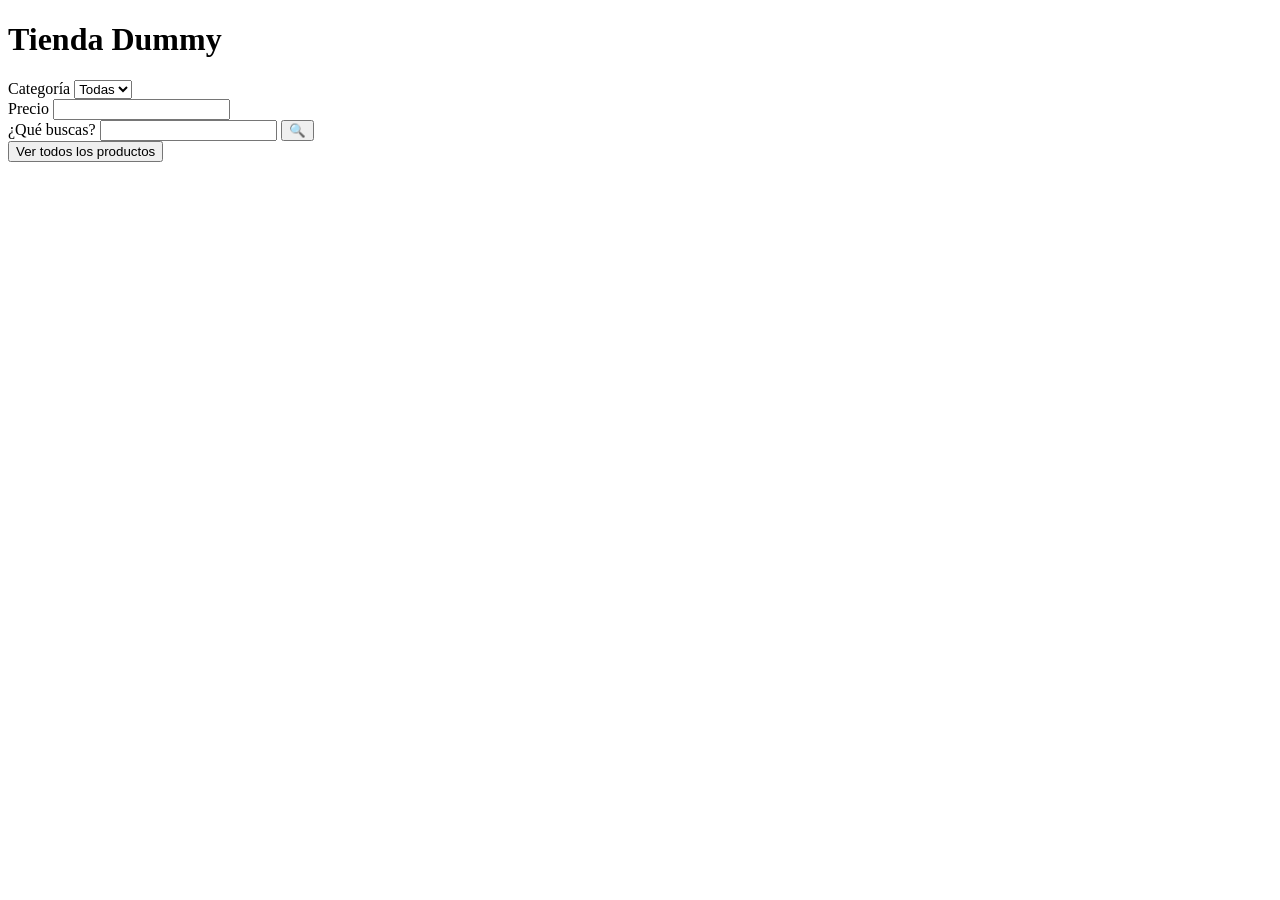
==== ejercicio-dummy-store/index.html @ 6ae05c08 "HECHO JS" ====
<!doctype html>
<html lang="en">
    <head>
        <meta charset="UTF-8" />
        <meta name="viewport" content="width=device-width, initial-scale=1.0" />
        <title>Tienda Dummy</title>
        <link rel="stylesheet" href="css/style.css" />
    </head>
    <body>
        <h1>Tienda Dummy</h1>

        <section id="filtro">
            <div>
                <label for="categoria">Categoría</label>
                <select id="categoria">
                    <option value="">Todas</option>
                </select>
            </div>

            <div>
                <label for="precioMax">Precio</label>
                <input type="number" id="precioMax" min="0" />
            </div>

            <div>
                <label for="nombre">¿Qué buscas?</label>
                <input type="text" id="nombre" />
                <button id="btnBuscar" type="button">🔍</button>
            </div>

            <div>
                <button id="btnTodos" type="button">Ver todos los productos</button>
            </div>
        </section>

        <div id="productos"></div>

        <script src="js/main.js"></script>
    </body>
</html>
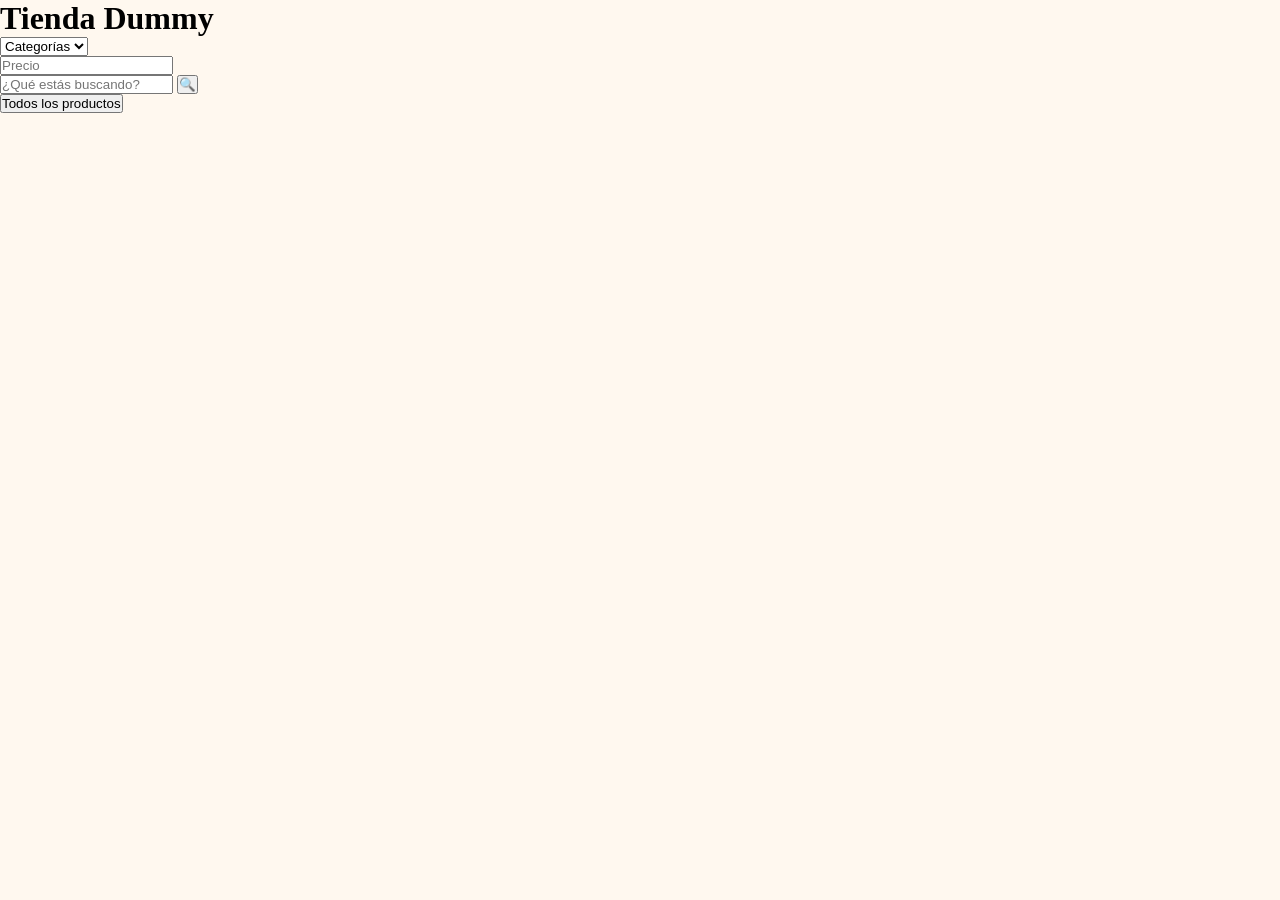
==== commit 52338693: "EMPEZADO CSS" ====
--- a/ejercicio-dummy-store/index.html
+++ b/ejercicio-dummy-store/index.html
@@ -11,25 +11,24 @@
 
         <section id="filtro">
             <div>
-                <label for="categoria">Categoría</label>
+                
                 <select id="categoria">
-                    <option value="">Todas</option>
+                    <option value="">Categorías</option>
                 </select>
             </div>
 
             <div>
-                <label for="precioMax">Precio</label>
-                <input type="number" id="precioMax" min="0" />
+             
+                <input type="number" id="precioMax" min="0"  placeholder="Precio"/>
             </div>
 
             <div>
-                <label for="nombre">¿Qué buscas?</label>
-                <input type="text" id="nombre" />
+                <input type="text" id="nombre" placeholder="¿Qué estás buscando?" />
                 <button id="btnBuscar" type="button">🔍</button>
             </div>
 
             <div>
-                <button id="btnTodos" type="button">Ver todos los productos</button>
+                <button id="btnTodos" type="button">Todos los productos</button>
             </div>
         </section>
 
--- a/ejercicio-dummy-store/css/style.css
+++ b/ejercicio-dummy-store/css/style.css
@@ -0,0 +1,14 @@
+*{
+    margin: 0 ;
+    padding: 0;
+    box-sizing: border-box;
+}
+
+html {
+    scroll-behavior: smooth;
+}
+
+body {
+    min-height: 100vh;
+    background-color: rgb(255, 248, 239);
+}
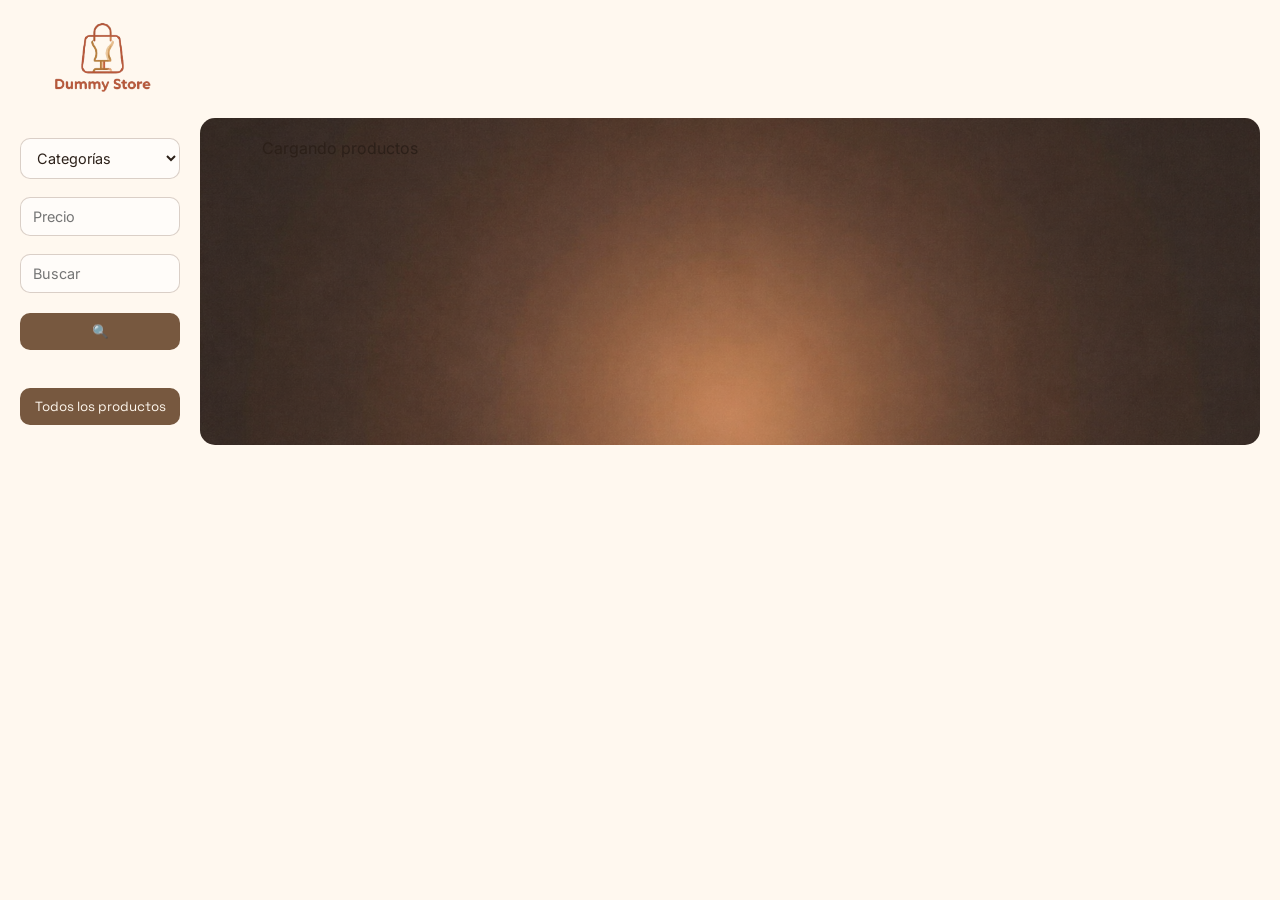
==== commit 96d35bbe: "AÑADIDO CSS TARJETAS Y FILTROS" ====
--- a/ejercicio-dummy-store/index.html
+++ b/ejercicio-dummy-store/index.html
@@ -4,35 +4,54 @@
         <meta charset="UTF-8" />
         <meta name="viewport" content="width=device-width, initial-scale=1.0" />
         <title>Tienda Dummy</title>
+        <link rel="preconnect" href="https://fonts.googleapis.com" />
+        <link rel="preconnect" href="https://fonts.gstatic.com" crossorigin />
+        <link
+            href="https://fonts.googleapis.com/css2?family=Inter:wght@400;500;600;700&family=Space+Grotesk:wght@500;600;700&display=swap"
+            rel="stylesheet"
+        />
         <link rel="stylesheet" href="css/style.css" />
     </head>
     <body>
-        <h1>Tienda Dummy</h1>
+        <header>
+            <a href="#"><img src="img/logodummy.png" alt="logodummy" /></a>
+        </header>
 
-        <section id="filtro">
-            <div>
-                
-                <select id="categoria">
-                    <option value="">Categorías</option>
-                </select>
-            </div>
+        <main>
+            <section id="filtro">
+                <div>
+                    <select id="categoria">
+                        <option value="">Categorías</option>
+                    </select>
+                </div>
 
-            <div>
-             
-                <input type="number" id="precioMax" min="0"  placeholder="Precio"/>
-            </div>
+                <div>
+                    <input
+                        type="number"
+                        id="precioMax"
+                        min="0"
+                        placeholder="Precio"
+                    />
+                </div>
 
-            <div>
-                <input type="text" id="nombre" placeholder="¿Qué estás buscando?" />
-                <button id="btnBuscar" type="button">🔍</button>
-            </div>
+                <div>
+                    <input
+                        type="text"
+                        id="nombre"
+                        placeholder="Buscar"
+                    />
+                    <button id="btnBuscar" type="button">🔍</button>
+                </div>
 
-            <div>
-                <button id="btnTodos" type="button">Todos los productos</button>
-            </div>
-        </section>
+                <div>
+                    <button id="btnTodos" type="button">
+                        Todos los productos
+                    </button>
+                </div>
+            </section>
 
-        <div id="productos"></div>
+            <div id="productos"></div>
+        </main>
 
         <script src="js/main.js"></script>
     </body>
--- a/ejercicio-dummy-store/css/style.css
+++ b/ejercicio-dummy-store/css/style.css
@@ -11,4 +11,153 @@
 body {
     min-height: 100vh;
     background-color: rgb(255, 248, 239);
-}+    font-family: "Inter", sans-serif;
+    font-weight: 400;
+    color: rgb(44, 32, 25);
+}
+
+header a {
+    display: inline-flex;
+}
+
+header img {
+    width: clamp(120px, 16vw, 220px);
+    height: auto;
+    display: block;
+}
+
+#productos {
+    display: grid;
+    grid-template-columns: repeat(4, 1fr);
+    gap: 20px;
+    padding: 20px;
+    text-align: center;
+    flex: 1;
+    background-image: url(../img/fondotop.png);
+    align-content: start;
+    align-items: start;
+    justify-items: center;
+    background-repeat: no-repeat;
+    background-position: top center;
+    background-size: cover;
+    margin-right: 20px;
+    border-radius: 15px;
+    
+}
+
+.pintado h3 {
+    font-family: "Space Grotesk", sans-serif;
+    font-weight: 700;
+    letter-spacing: 0.2px;
+    font-size: 1rem;
+    display: -webkit-box;
+    -webkit-line-clamp: 2;
+    -webkit-box-orient: vertical;
+    overflow: hidden;
+    min-height: 2.6em;
+}
+
+.pintado p {
+    font-family: "Inter", sans-serif;
+    font-weight: 400;
+    font-size: 0.9rem;
+}
+
+#filtro,
+#filtro select,
+#filtro input {
+    font-family: "Inter", sans-serif;
+}
+
+#btnBuscar,
+#btnTodos {
+    font-family: "Space Grotesk", sans-serif;
+    font-weight: 400;
+}
+
+.pintado {
+    display: flex;
+    flex-direction: column;
+    gap: 10px;
+    padding: 14px;
+    text-decoration: none;
+    color: inherit;
+    width: 220px;
+    margin: 0 auto;
+    background: rgba(255, 255, 255, 0.72);
+    border: 1px solid rgba(110, 74, 52, 0.14);
+    border-radius: 18px;
+  
+}
+
+.pintado img {
+    width: 100%;
+    aspect-ratio: 1 / 1;
+    height: auto;
+    display: block;
+    object-fit: cover;
+    border-radius: 14px;
+}
+
+
+.pintado h3,
+.pintado p {
+    padding: 0 2px;
+}
+
+.pintado p:last-child {
+    color: rgb(119, 88, 63);
+    font-weight: 600;
+}
+
+main {
+    display: flex;
+}
+
+#filtro {
+    width: 200px;
+}
+
+#filtro {
+    width: 200px;
+    display: flex;
+    flex-direction: column;
+    gap: 18px;
+    padding: 20px;
+}
+
+#filtro select,
+#filtro input {
+    width: 100%;
+    padding: 10px 12px;
+    border: 1px solid rgba(110, 74, 52, 0.25);
+    border-radius: 10px;
+    background: rgba(255, 255, 255, 0.6);
+    color: rgb(44, 32, 25);
+    font-size: 0.9rem;
+}
+
+#filtro select:focus,
+#filtro input:focus {
+    outline: none;
+    border-color: rgb(119, 88, 63);
+}
+
+#btnBuscar,
+#btnTodos {
+    margin-top: 20px;
+    width: 100%;
+    padding: 10px 12px;
+    border: none;
+    border-radius: 10px;
+    background: rgb(119, 88, 63);
+    color: rgb(255, 248, 239);
+    cursor: pointer;
+    transition: background 0.2s ease;
+}
+
+#btnBuscar:hover,
+#btnTodos:hover {
+    background: rgb(90, 65, 45);
+}
+
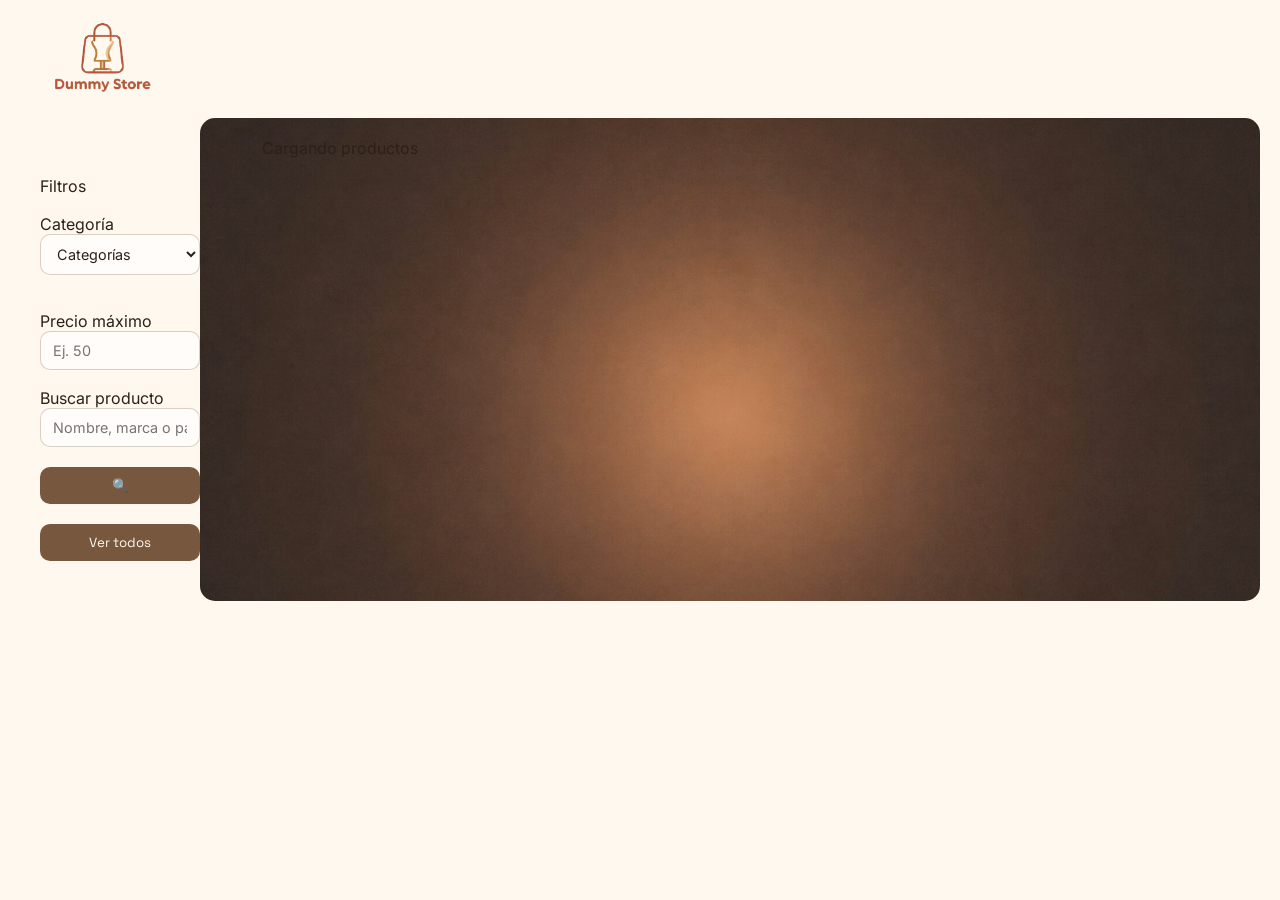
==== commit 7bf35112: "cambiado nombre tarjeta" ====
--- a/ejercicio-dummy-store/index.html
+++ b/ejercicio-dummy-store/index.html
@@ -20,35 +20,49 @@
         <main>
             <section id="filtro">
                 <div>
-                    <select id="categoria">
-                        <option value="">Categorías</option>
-                    </select>
                 </div>
+                <aside id="filtro" aria-label="Filtros de productos">
+                    <p class="filtro-titulo">Filtros</p>
+
+                    <label class="filtro-campo" for="categoria">
+                        <span>Categoría</span>
+                        <select id="categoria">
+                            <option value="">Categorías</option>
+                        </select>
+                    </label>
 
                 <div>
-                    <input
-                        type="number"
-                        id="precioMax"
-                        min="0"
-                        placeholder="Precio"
-                    />
                 </div>
+                    <label class="filtro-campo" for="precioMax">
+                        <span>Precio máximo</span>
+                        <input
+                            type="number"
+                            id="precioMax"
+                            min="0"
+                            placeholder="Ej. 50"
+                        />
+                    </label>
 
                 <div>
-                    <input
-                        type="text"
-                        id="nombre"
-                        placeholder="Buscar"
-                    />
-                    <button id="btnBuscar" type="button">🔍</button>
-                </div>
+                    <label class="filtro-campo" for="nombre">
+                        <span>Buscar producto</span>
+                        <input
+                            type="text"
+                            id="nombre"
+                            placeholder="Nombre, marca o palabra clave"
+                        />
+                    </label>
+
+                    <div class="filtro-acciones">
+                        <button id="btnBuscar" type="button">🔍</button>
 
                 <div>
                     <button id="btnTodos" type="button">
-                        Todos los productos
+                            Ver todos
                     </button>
                 </div>
             </section>
+                </aside>
 
             <div id="productos"></div>
         </main>
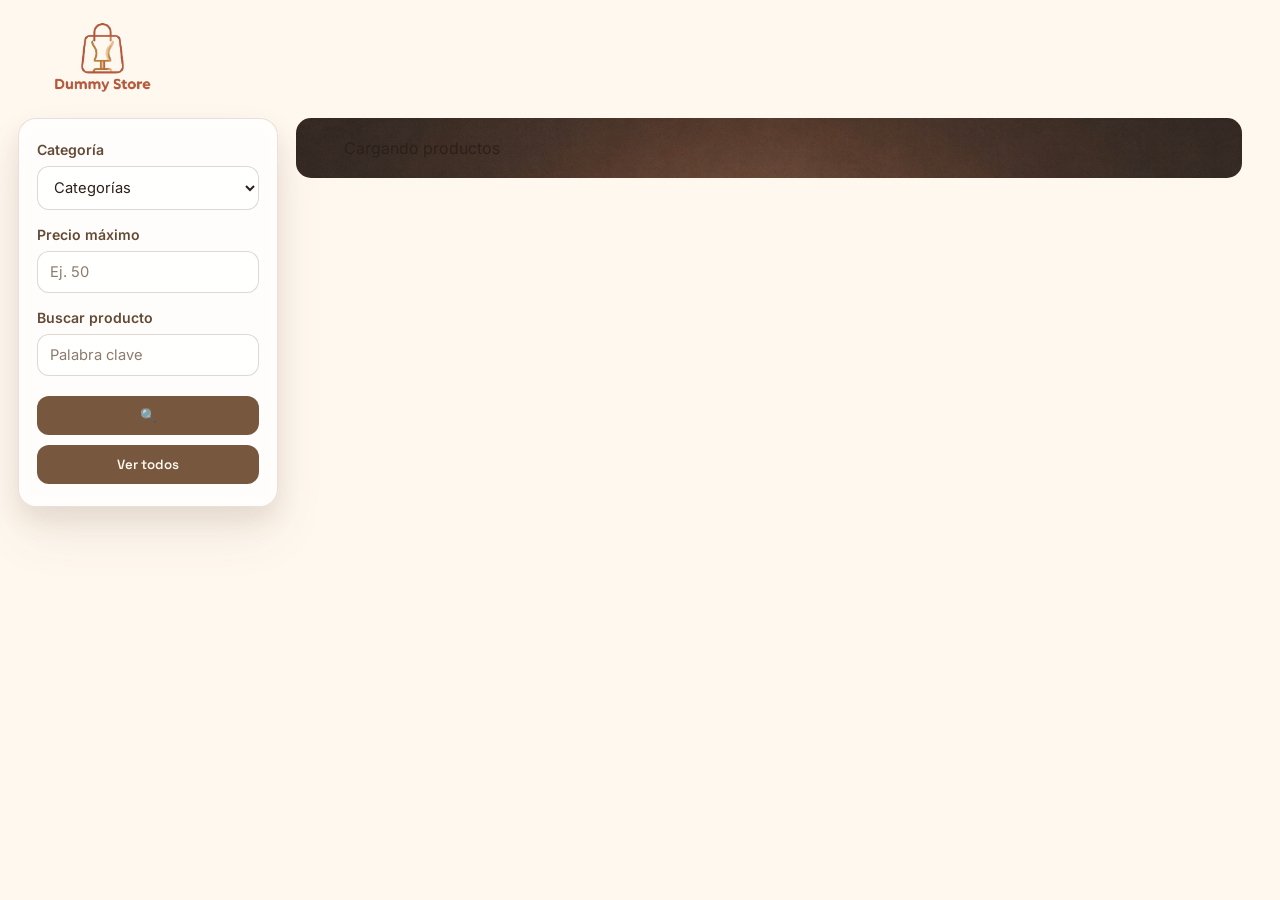
==== commit 29afe61b: "añadida carpeta y css dummy" ====
--- a/ejercicio-dummy-store/index.html
+++ b/ejercicio-dummy-store/index.html
@@ -18,51 +18,40 @@
         </header>
 
         <main>
-            <section id="filtro">
-                <div>
+            <aside id="filtro" aria-label="Filtros de productos">
+                
+
+                <label class="filtro-campo" for="categoria">
+                    <span>Categoría</span>
+                    <select id="categoria">
+                        <option value="">Categorías</option>
+                    </select>
+                </label>
+
+                <label class="filtro-campo" for="precioMax">
+                    <span>Precio máximo</span>
+                    <input
+                        type="number"
+                        id="precioMax"
+                        min="0"
+                        placeholder="Ej. 50"
+                    />
+                </label>
+
+                <label class="filtro-campo" for="nombre">
+                    <span>Buscar producto</span>
+                    <input
+                        type="text"
+                        id="nombre"
+                        placeholder="Palabra clave"
+                    />
+                </label>
+
+                <div class="filtro-acciones">
+                    <button id="btnBuscar" type="button">🔍</button>
+                    <button id="btnTodos" type="button">Ver todos</button>
                 </div>
-                <aside id="filtro" aria-label="Filtros de productos">
-                    <p class="filtro-titulo">Filtros</p>
-
-                    <label class="filtro-campo" for="categoria">
-                        <span>Categoría</span>
-                        <select id="categoria">
-                            <option value="">Categorías</option>
-                        </select>
-                    </label>
-
-                <div>
-                </div>
-                    <label class="filtro-campo" for="precioMax">
-                        <span>Precio máximo</span>
-                        <input
-                            type="number"
-                            id="precioMax"
-                            min="0"
-                            placeholder="Ej. 50"
-                        />
-                    </label>
-
-                <div>
-                    <label class="filtro-campo" for="nombre">
-                        <span>Buscar producto</span>
-                        <input
-                            type="text"
-                            id="nombre"
-                            placeholder="Nombre, marca o palabra clave"
-                        />
-                    </label>
-
-                    <div class="filtro-acciones">
-                        <button id="btnBuscar" type="button">🔍</button>
-
-                <div>
-                    <button id="btnTodos" type="button">
-                            Ver todos
-                    </button>
-                </div>
-            </section>
-                </aside>
+            </aside>
 
             <div id="productos"></div>
         </main>
--- a/ejercicio-dummy-store/css/style.css
+++ b/ejercicio-dummy-store/css/style.css
@@ -1,5 +1,5 @@
-*{
-    margin: 0 ;
+* {
+    margin: 0;
     padding: 0;
     box-sizing: border-box;
 }
@@ -24,6 +24,101 @@
     width: clamp(120px, 16vw, 220px);
     height: auto;
     display: block;
+}
+
+main {
+    display: flex;
+    align-items: flex-start;
+    gap: 0;
+    padding: 0 18px 18px;
+}
+
+#filtro {
+    width: 260px;
+    display: flex;
+    flex-direction: column;
+    gap: 16px;
+    padding: 22px 18px;
+    margin: 0 18px 0 0;
+    border-radius: 18px;
+    border: 1px solid rgba(110, 74, 52, 0.16);
+    background: rgba(255, 255, 255, 0.74);
+    box-shadow:
+        0 12px 26px rgba(103, 72, 55, 0.12),
+        0 28px 52px rgba(103, 72, 55, 0.08);
+    backdrop-filter: blur(6px);
+    align-self: flex-start;
+    position: sticky;
+    top: 18px;
+}
+
+.filtro-titulo {
+    font-family: "Space Grotesk", sans-serif;
+    font-size: 1.15rem;
+    font-weight: 700;
+    letter-spacing: 0.3px;
+    color: rgb(90, 65, 45);
+}
+
+.filtro-campo {
+    display: flex;
+    flex-direction: column;
+    gap: 8px;
+}
+
+.filtro-campo span {
+    font-size: 0.88rem;
+    font-weight: 600;
+    color: rgb(100, 74, 53);
+}
+
+#filtro select,
+#filtro input {
+    width: 100%;
+    padding: 11px 12px;
+    border: 1px solid rgba(110, 74, 52, 0.22);
+    border-radius: 12px;
+    background: rgba(255, 255, 255, 0.72);
+    color: rgb(44, 32, 25);
+    font-family: "Inter", sans-serif;
+    font-size: 0.92rem;
+}
+
+#filtro select:focus,
+#filtro input:focus {
+    outline: none;
+    border-color: rgb(119, 88, 63);
+    box-shadow: 0 0 0 3px rgba(119, 88, 63, 0.12);
+}
+
+#filtro input::placeholder {
+    color: rgb(141, 123, 109);
+}
+
+.filtro-acciones {
+    display: grid;
+    gap: 10px;
+    margin-top: 4px;
+}
+
+#btnBuscar,
+#btnTodos {
+    width: 100%;
+    padding: 11px 12px;
+    border: none;
+    border-radius: 12px;
+    background: rgb(119, 88, 63);
+    color: rgb(255, 248, 239);
+    font-family: "Space Grotesk", sans-serif;
+    font-weight: 600;
+    cursor: pointer;
+    transition: background 0.2s ease, transform 0.2s ease;
+}
+
+#btnBuscar:hover,
+#btnTodos:hover {
+    background: rgb(90, 65, 45);
+    transform: translateY(-1px);
 }
 
 #productos {
@@ -33,61 +128,60 @@
     padding: 20px;
     text-align: center;
     flex: 1;
+    margin-right: 20px;
+    border-radius: 15px;
     background-image: url(../img/fondotop.png);
-    align-content: start;
-    align-items: start;
-    justify-items: center;
     background-repeat: no-repeat;
     background-position: top center;
     background-size: cover;
-    margin-right: 20px;
-    border-radius: 15px;
-    
+    align-content: start;
+    align-items: stretch;
+    justify-items: stretch;
+    grid-auto-rows: 1fr;
+}
+
+.pintado {
+    display: flex;
+    flex-direction: column;
+    gap: 10px;
+    width: 220px;
+    margin: 0 auto;
+    padding: 14px;
+    text-decoration: none;
+    color: inherit;
+    background: rgba(255, 255, 255, 0.72);
+    border: 1px solid rgba(110, 74, 52, 0.14);
+    border-radius: 18px;
+    box-shadow:
+        0 14px 28px rgba(103, 72, 55, 0.16),
+        0 30px 54px rgba(103, 72, 55, 0.22),
+        0 52px 88px rgba(103, 72, 55, 0.12);
+    backdrop-filter: blur(6px);
+    overflow: hidden;
 }
 
 .pintado h3 {
     font-family: "Space Grotesk", sans-serif;
     font-weight: 700;
     letter-spacing: 0.2px;
-    font-size: 1rem;
+    font-size: 0.95rem;
+    min-height: 2.4em;
+    line-clamp: 2;
     display: -webkit-box;
     -webkit-line-clamp: 2;
     -webkit-box-orient: vertical;
     overflow: hidden;
-    min-height: 2.6em;
 }
 
 .pintado p {
     font-family: "Inter", sans-serif;
     font-weight: 400;
-    font-size: 0.9rem;
-}
-
-#filtro,
-#filtro select,
-#filtro input {
-    font-family: "Inter", sans-serif;
-}
-
-#btnBuscar,
-#btnTodos {
-    font-family: "Space Grotesk", sans-serif;
-    font-weight: 400;
-}
-
-.pintado {
-    display: flex;
-    flex-direction: column;
-    gap: 10px;
-    padding: 14px;
-    text-decoration: none;
-    color: inherit;
-    width: 220px;
-    margin: 0 auto;
-    background: rgba(255, 255, 255, 0.72);
-    border: 1px solid rgba(110, 74, 52, 0.14);
-    border-radius: 18px;
-  
+    font-size: 0.85rem;
+}
+
+.pintado h3,
+.pintado p {
+    padding: 0 2px;
 }
 
 .pintado img {
@@ -97,12 +191,7 @@
     display: block;
     object-fit: cover;
     border-radius: 14px;
-}
-
-
-.pintado h3,
-.pintado p {
-    padding: 0 2px;
+    flex-shrink: 0;
 }
 
 .pintado p:last-child {
@@ -110,54 +199,31 @@
     font-weight: 600;
 }
 
-main {
-    display: flex;
-}
-
-#filtro {
-    width: 200px;
-}
-
-#filtro {
-    width: 200px;
-    display: flex;
-    flex-direction: column;
-    gap: 18px;
-    padding: 20px;
-}
-
-#filtro select,
-#filtro input {
-    width: 100%;
-    padding: 10px 12px;
-    border: 1px solid rgba(110, 74, 52, 0.25);
-    border-radius: 10px;
-    background: rgba(255, 255, 255, 0.6);
-    color: rgb(44, 32, 25);
-    font-size: 0.9rem;
-}
-
-#filtro select:focus,
-#filtro input:focus {
-    outline: none;
-    border-color: rgb(119, 88, 63);
-}
-
-#btnBuscar,
-#btnTodos {
-    margin-top: 20px;
-    width: 100%;
-    padding: 10px 12px;
-    border: none;
-    border-radius: 10px;
-    background: rgb(119, 88, 63);
-    color: rgb(255, 248, 239);
-    cursor: pointer;
-    transition: background 0.2s ease;
-}
-
-#btnBuscar:hover,
-#btnTodos:hover {
-    background: rgb(90, 65, 45);
-}
-
+@media (max-width: 960px) {
+    main {
+        flex-direction: column;
+        padding: 0 12px 12px;
+    }
+
+    #filtro {
+        width: 100%;
+        margin: 0 0 12px;
+        position: static;
+    }
+
+    #productos {
+        margin-right: 0;
+    }
+}
+
+@media (max-width: 640px) {
+    #productos {
+        grid-template-columns: repeat(2, 1fr);
+        padding: 14px;
+        gap: 14px;
+    }
+
+    .pintado {
+        width: 100%;
+    }
+}
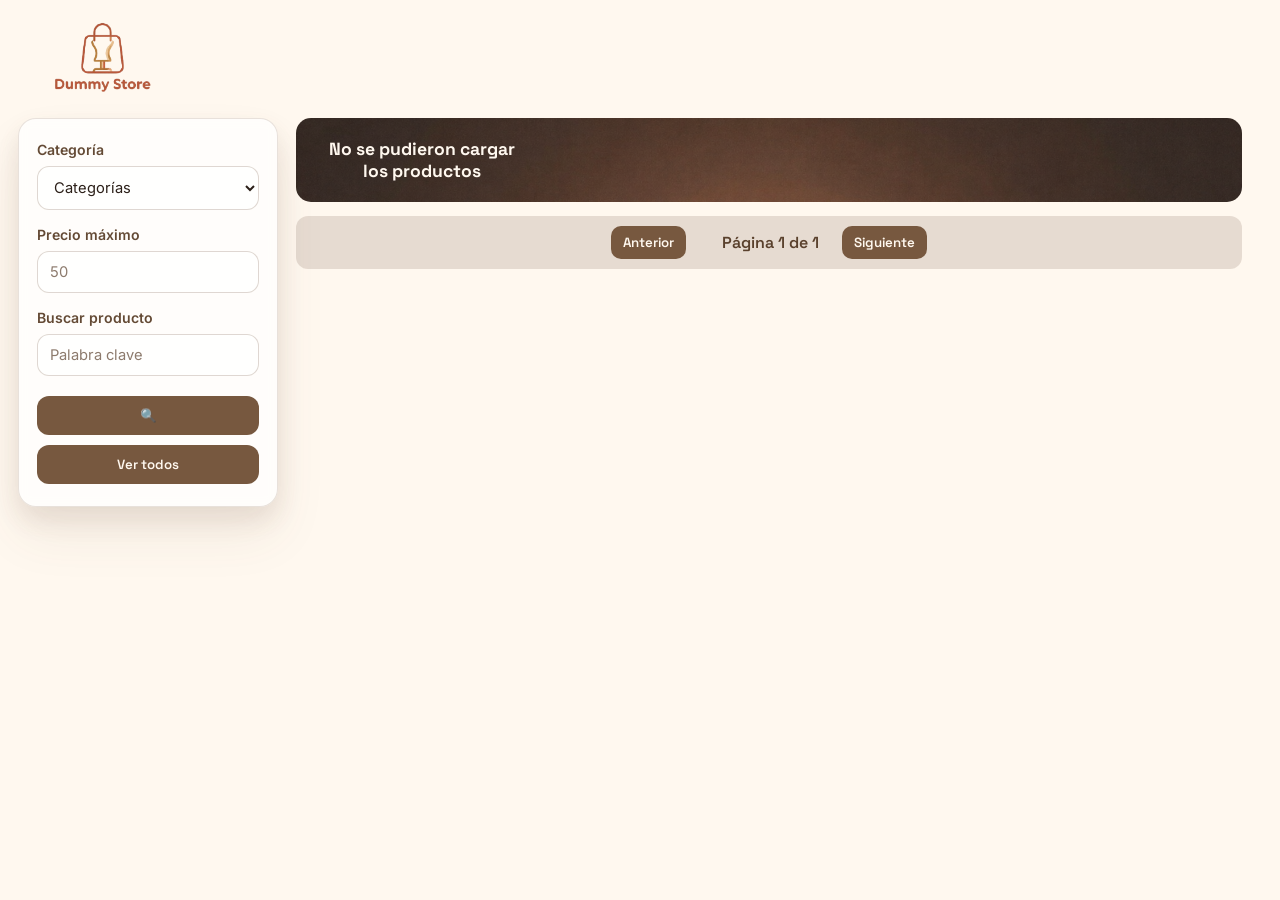
==== commit 833fbc73: "refactorizado completamente" ====
--- a/ejercicio-dummy-store/index.html
+++ b/ejercicio-dummy-store/index.html
@@ -1,5 +1,5 @@
 <!doctype html>
-<html lang="en">
+<html lang="es">
     <head>
         <meta charset="UTF-8" />
         <meta name="viewport" content="width=device-width, initial-scale=1.0" />
@@ -19,8 +19,6 @@
 
         <main>
             <aside id="filtro" aria-label="Filtros de productos">
-                
-
                 <label class="filtro-campo" for="categoria">
                     <span>Categoría</span>
                     <select id="categoria">
@@ -34,7 +32,7 @@
                         type="number"
                         id="precioMax"
                         min="0"
-                        placeholder="Ej. 50"
+                        placeholder="50"
                     />
                 </label>
 
@@ -53,7 +51,19 @@
                 </div>
             </aside>
 
-            <div id="productos"></div>
+            <section id="catalogo" aria-label="Listado de productos">
+                <div id="productos" aria-live="polite"></div>
+
+                <div id="paginacion" aria-label="Paginación de productos">
+                    <button id="btnPrev" type="button">Anterior</button>
+                    <div
+                        id="paginasNumeros"
+                        aria-label="Seleccionar página"
+                    ></div>
+                    <span id="paginaInfo">Página 1 de 1</span>
+                    <button id="btnNext" type="button">Siguiente</button>
+                </div>
+            </section>
         </main>
 
         <script src="js/main.js"></script>
--- a/ejercicio-dummy-store/css/style.css
+++ b/ejercicio-dummy-store/css/style.css
@@ -1,3 +1,15 @@
+:root {
+    --bg-main: rgb(255, 248, 239);
+    --text-main: rgb(44, 32, 25);
+    --text-soft: rgb(100, 74, 53);
+    --brand: rgb(119, 88, 63);
+    --brand-strong: rgb(90, 65, 45);
+    --surface: rgba(255, 255, 255, 0.74);
+    --surface-soft: rgba(255, 255, 255, 0.72);
+    --border-soft: rgba(110, 74, 52, 0.16);
+    --radius-card: 18px;
+}
+
 * {
     margin: 0;
     padding: 0;
@@ -10,10 +22,10 @@
 
 body {
     min-height: 100vh;
-    background-color: rgb(255, 248, 239);
+    background-color: var(--bg-main);
     font-family: "Inter", sans-serif;
     font-weight: 400;
-    color: rgb(44, 32, 25);
+    color: var(--text-main);
 }
 
 header a {
@@ -29,7 +41,6 @@
 main {
     display: flex;
     align-items: flex-start;
-    gap: 0;
     padding: 0 18px 18px;
 }
 
@@ -40,9 +51,9 @@
     gap: 16px;
     padding: 22px 18px;
     margin: 0 18px 0 0;
-    border-radius: 18px;
-    border: 1px solid rgba(110, 74, 52, 0.16);
-    background: rgba(255, 255, 255, 0.74);
+    border-radius: var(--radius-card);
+    border: 1px solid var(--border-soft);
+    background: var(--surface);
     box-shadow:
         0 12px 26px rgba(103, 72, 55, 0.12),
         0 28px 52px rgba(103, 72, 55, 0.08);
@@ -52,14 +63,6 @@
     top: 18px;
 }
 
-.filtro-titulo {
-    font-family: "Space Grotesk", sans-serif;
-    font-size: 1.15rem;
-    font-weight: 700;
-    letter-spacing: 0.3px;
-    color: rgb(90, 65, 45);
-}
-
 .filtro-campo {
     display: flex;
     flex-direction: column;
@@ -69,7 +72,7 @@
 .filtro-campo span {
     font-size: 0.88rem;
     font-weight: 600;
-    color: rgb(100, 74, 53);
+    color: var(--text-soft);
 }
 
 #filtro select,
@@ -78,8 +81,8 @@
     padding: 11px 12px;
     border: 1px solid rgba(110, 74, 52, 0.22);
     border-radius: 12px;
-    background: rgba(255, 255, 255, 0.72);
-    color: rgb(44, 32, 25);
+    background: var(--surface-soft);
+    color: var(--text-main);
     font-family: "Inter", sans-serif;
     font-size: 0.92rem;
 }
@@ -87,7 +90,7 @@
 #filtro select:focus,
 #filtro input:focus {
     outline: none;
-    border-color: rgb(119, 88, 63);
+    border-color: var(--brand);
     box-shadow: 0 0 0 3px rgba(119, 88, 63, 0.12);
 }
 
@@ -107,8 +110,8 @@
     padding: 11px 12px;
     border: none;
     border-radius: 12px;
-    background: rgb(119, 88, 63);
-    color: rgb(255, 248, 239);
+    background: var(--brand);
+    color: var(--bg-main);
     font-family: "Space Grotesk", sans-serif;
     font-weight: 600;
     cursor: pointer;
@@ -117,8 +120,16 @@
 
 #btnBuscar:hover,
 #btnTodos:hover {
-    background: rgb(90, 65, 45);
+    background: var(--brand-strong);
     transform: translateY(-1px);
+}
+
+#catalogo {
+    flex: 1;
+    margin-right: 20px;
+    display: flex;
+    flex-direction: column;
+    gap: 14px;
 }
 
 #productos {
@@ -127,8 +138,6 @@
     gap: 20px;
     padding: 20px;
     text-align: center;
-    flex: 1;
-    margin-right: 20px;
     border-radius: 15px;
     background-image: url(../img/fondotop.png);
     background-repeat: no-repeat;
@@ -140,6 +149,76 @@
     grid-auto-rows: 1fr;
 }
 
+#paginacion {
+    display: flex;
+    align-items: center;
+    justify-content: center;
+    gap: 12px;
+    padding: 10px 14px;
+    border-radius: 12px;
+    background: rgba(102, 72, 51, 0.16);
+}
+
+#btnPrev,
+#btnNext {
+    border: none;
+    border-radius: 10px;
+    padding: 8px 12px;
+    background: var(--brand);
+    color: var(--bg-main);
+    font-family: "Space Grotesk", sans-serif;
+    font-weight: 600;
+    cursor: pointer;
+}
+
+#paginasNumeros {
+    display: flex;
+    align-items: center;
+    gap: 6px;
+}
+
+.btn-pagina {
+    min-width: 32px;
+    height: 32px;
+    border: 1px solid rgba(119, 88, 63, 0.35);
+    border-radius: 8px;
+    background: rgba(255, 255, 255, 0.6);
+    color: var(--brand-strong);
+    font-family: "Space Grotesk", sans-serif;
+    font-weight: 600;
+    cursor: pointer;
+}
+
+.btn-pagina.activa {
+    background: var(--brand-strong);
+    border-color: var(--brand-strong);
+    color: var(--bg-main);
+}
+
+#btnPrev:disabled,
+#btnNext:disabled {
+    opacity: 0.45;
+    cursor: not-allowed;
+}
+
+#paginaInfo {
+    min-width: 120px;
+    font-family: "Space Grotesk", sans-serif;
+    font-weight: 600;
+    color: var(--brand-strong);
+    text-align: center;
+}
+
+.sin-resultados,
+.cargando-productos {
+    color: var(--bg-main);
+    font-family: "Space Grotesk", sans-serif;
+    font-weight: 700;
+    font-size: 1.1rem;
+    justify-self: center;
+    align-self: start;
+}
+
 .pintado {
     display: flex;
     flex-direction: column;
@@ -147,18 +226,21 @@
     width: 220px;
     margin: 0 auto;
     padding: 14px;
+    color: inherit;
     text-decoration: none;
-    color: inherit;
-    background: rgba(255, 255, 255, 0.72);
-    border: 1px solid rgba(110, 74, 52, 0.14);
-    border-radius: 18px;
+    background: var(--surface-soft);
+    border: 1px solid rgba(110, 74, 52, 0.2);
+    border-radius: var(--radius-card);
     box-shadow:
-        0 14px 28px rgba(103, 72, 55, 0.16),
-        0 30px 54px rgba(103, 72, 55, 0.22),
-        0 52px 88px rgba(103, 72, 55, 0.12);
+        0 24px 40px rgba(35, 18, 8, 0.45),
+        0 52px 92px rgba(35, 18, 8, 0.34),
+        0 90px 150px rgba(35, 18, 8, 0.22);
     backdrop-filter: blur(6px);
     overflow: hidden;
-}
+    transition: transform 0.22s ease, box-shadow 0.22s ease;
+}
+
+
 
 .pintado h3 {
     font-family: "Space Grotesk", sans-serif;
@@ -166,8 +248,8 @@
     letter-spacing: 0.2px;
     font-size: 0.95rem;
     min-height: 2.4em;
+    display: -webkit-box;
     line-clamp: 2;
-    display: -webkit-box;
     -webkit-line-clamp: 2;
     -webkit-box-orient: vertical;
     overflow: hidden;
@@ -195,7 +277,7 @@
 }
 
 .pintado p:last-child {
-    color: rgb(119, 88, 63);
+    color: var(--brand);
     font-weight: 600;
 }
 
@@ -212,6 +294,10 @@
     }
 
     #productos {
+        margin-right: 0;
+    }
+
+    #catalogo {
         margin-right: 0;
     }
 }
@@ -226,4 +312,8 @@
     .pintado {
         width: 100%;
     }
-}
+
+    #paginacion {
+        flex-wrap: wrap;
+    }
+}
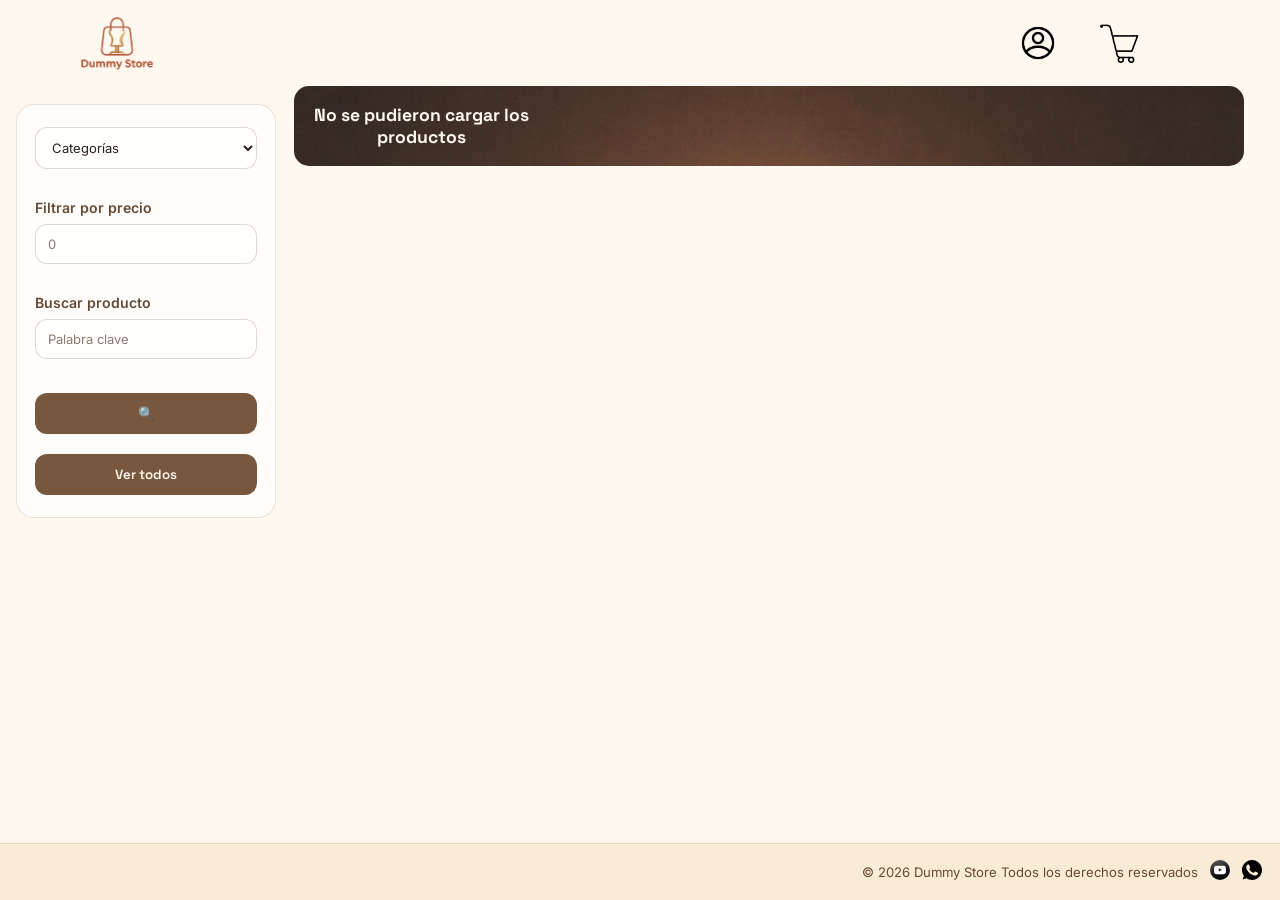
==== commit edd69b3d: "AÑADIDO MUCHO CSS Y JS EN TIENDA CON MODAL" ====
--- a/ejercicio-dummy-store/index.html
+++ b/ejercicio-dummy-store/index.html
@@ -4,8 +4,10 @@
         <meta charset="UTF-8" />
         <meta name="viewport" content="width=device-width, initial-scale=1.0" />
         <title>Tienda Dummy</title>
+
         <link rel="preconnect" href="https://fonts.googleapis.com" />
         <link rel="preconnect" href="https://fonts.gstatic.com" crossorigin />
+
         <link
             href="https://fonts.googleapis.com/css2?family=Inter:wght@400;500;600;700&family=Space+Grotesk:wght@500;600;700&display=swap"
             rel="stylesheet"
@@ -15,24 +17,27 @@
     <body>
         <header>
             <a href="#"><img src="img/logodummy.png" alt="logodummy" /></a>
+            <div class="iconosDcha">
+                <a href="#"><img src="img/acount.png" alt="micuenta" /></a>
+                <a href="#"><img src="img/carrito.png" alt="carrito" /></a>
+            </div>
         </header>
 
         <main>
             <aside id="filtro" aria-label="Filtros de productos">
                 <label class="filtro-campo" for="categoria">
-                    <span>Categoría</span>
                     <select id="categoria">
                         <option value="">Categorías</option>
                     </select>
                 </label>
 
                 <label class="filtro-campo" for="precioMax">
-                    <span>Precio máximo</span>
+                    <span>Filtrar por precio</span>
                     <input
                         type="number"
                         id="precioMax"
                         min="0"
-                        placeholder="50"
+                        placeholder="0"
                     />
                 </label>
 
@@ -65,6 +70,35 @@
                 </div>
             </section>
         </main>
+        <div id="modal" class="oculto">
+            <div id="modalContenido">
+                <button id="btnCerrarModal" type="button" aria-label="Cerrar">
+                    ✕
+                </button>
+                <img id="modalImagen" src="" alt="" />
+                <h3 id="modalTitulo"></h3>
+                <p id="modalPrecio"></p>
+                <p id="modalDescripcion"></p>
+                <p id="modalCategoria"></p>
+            </div>
+        </div>
+
+        <footer>
+            <figure>
+                <figcaption>
+                    &copy; 2026 Dummy Store Todos los derechos reservados
+                </figcaption>
+            </figure>
+            <a href="http://www.youtube.es" class="logos" target="_blank"
+                ><img src="img/1492718751-youtube_83605.svg" alt="youtube"
+            /></a>
+            <a
+                href="https://www.whatsapp.com/?lang=es"
+                class="logos"
+                target="_blank"
+                ><img src="img/whatsapp-black_100119.svg" alt="whatsapp"
+            /></a>
+        </footer>
 
         <script src="js/main.js"></script>
     </body>
--- a/ejercicio-dummy-store/css/style.css
+++ b/ejercicio-dummy-store/css/style.css
@@ -21,11 +21,21 @@
 }
 
 body {
-    min-height: 100vh;
+    height: 100vh;
     background-color: var(--bg-main);
     font-family: "Inter", sans-serif;
     font-weight: 400;
     color: var(--text-main);
+    display: flex;
+    flex-direction: column;
+    overflow: hidden;
+}
+
+header {
+    display: flex;
+    align-items: center;
+    justify-content: space-between;
+    padding: 0 40px;
 }
 
 header a {
@@ -33,31 +43,47 @@
 }
 
 header img {
-    width: clamp(120px, 16vw, 220px);
+    width: clamp(92px, 12vw, 170px);
     height: auto;
     display: block;
 }
 
+.iconosDcha {
+    display: flex;
+    align-items: center;
+    gap: 42px;
+    margin-right: 100px;
+}
+
+.iconosDcha img {
+    width: 40px;
+    height: 40px;
+    
+}
+
+
+
 main {
     display: flex;
+    flex: 1;
+    min-height: 0;
     align-items: flex-start;
-    padding: 0 18px 18px;
-}
+    padding: 0 16px 8px;
+    overflow: hidden;
+}
+
+
 
 #filtro {
     width: 260px;
     display: flex;
     flex-direction: column;
-    gap: 16px;
+    gap: 30px;
     padding: 22px 18px;
     margin: 0 18px 0 0;
     border-radius: var(--radius-card);
     border: 1px solid var(--border-soft);
     background: var(--surface);
-    box-shadow:
-        0 12px 26px rgba(103, 72, 55, 0.12),
-        0 28px 52px rgba(103, 72, 55, 0.08);
-    backdrop-filter: blur(6px);
     align-self: flex-start;
     position: sticky;
     top: 18px;
@@ -73,7 +99,7 @@
     font-size: 0.88rem;
     font-weight: 600;
     color: var(--text-soft);
-}
+ }
 
 #filtro select,
 #filtro input {
@@ -84,13 +110,12 @@
     background: var(--surface-soft);
     color: var(--text-main);
     font-family: "Inter", sans-serif;
-    font-size: 0.92rem;
+    font-size: 13px;
 }
 
 #filtro select:focus,
 #filtro input:focus {
     outline: none;
-    border-color: var(--brand);
     box-shadow: 0 0 0 3px rgba(119, 88, 63, 0.12);
 }
 
@@ -100,14 +125,14 @@
 
 .filtro-acciones {
     display: grid;
-    gap: 10px;
+    gap: 20px;
     margin-top: 4px;
 }
 
 #btnBuscar,
 #btnTodos {
     width: 100%;
-    padding: 11px 12px;
+    padding: 12px 12px;
     border: none;
     border-radius: 12px;
     background: var(--brand);
@@ -121,22 +146,25 @@
 #btnBuscar:hover,
 #btnTodos:hover {
     background: var(--brand-strong);
-    transform: translateY(-1px);
+    
 }
 
 #catalogo {
     flex: 1;
+    min-height: 0;
     margin-right: 20px;
     display: flex;
     flex-direction: column;
-    gap: 14px;
+    gap: 10px;
 }
 
 #productos {
+    flex: 1;
+    min-height: 0;
     display: grid;
     grid-template-columns: repeat(4, 1fr);
-    gap: 20px;
-    padding: 20px;
+    gap: 12px;
+    padding: 18px;
     text-align: center;
     border-radius: 15px;
     background-image: url(../img/fondotop.png);
@@ -147,6 +175,7 @@
     align-items: stretch;
     justify-items: stretch;
     grid-auto-rows: 1fr;
+    overflow: auto;
 }
 
 #paginacion {
@@ -154,9 +183,11 @@
     align-items: center;
     justify-content: center;
     gap: 12px;
-    padding: 10px 14px;
+    width: fit-content;
+    margin: 0 auto;
+    padding: 10px 1px;
     border-radius: 12px;
-    background: rgba(102, 72, 51, 0.16);
+    flex-shrink: 0;
 }
 
 #btnPrev,
@@ -177,6 +208,13 @@
     gap: 6px;
 }
 
+.separador-pagina {
+    color: var(--brand-strong);
+    font-family: "Space Grotesk", sans-serif;
+    font-weight: 700;
+    padding: 0 2px;
+}
+
 .btn-pagina {
     min-width: 32px;
     height: 32px;
@@ -217,6 +255,65 @@
     font-size: 1.1rem;
     justify-self: center;
     align-self: start;
+}
+
+.skeleton-card {
+    pointer-events: none;
+    border-color: rgba(110, 74, 52, 0.12);
+    box-shadow:
+        0 14px 30px rgba(35, 18, 8, 0.2),
+        0 26px 54px rgba(35, 18, 8, 0.14);
+}
+
+.skeleton-img,
+.skeleton-line {
+    position: relative;
+    overflow: hidden;
+    border-radius: 12px;
+    background: rgba(180, 148, 124, 0.2);
+}
+
+.skeleton-img::after,
+.skeleton-line::after {
+    content: "";
+    position: absolute;
+    inset: 0;
+    transform: translateX(-100%);
+    background: linear-gradient(
+        110deg,
+        rgba(255, 255, 255, 0) 25%,
+        rgba(255, 255, 255, 0.5) 48%,
+        rgba(255, 255, 255, 0) 75%
+    );
+    animation: skeletonShimmer 1.15s ease-in-out infinite;
+}
+
+.skeleton-img {
+    width: 100%;
+    aspect-ratio: 1 / 1;
+}
+
+.skeleton-line {
+    height: 14px;
+}
+
+.skeleton-titulo {
+    width: 88%;
+    height: 18px;
+}
+
+.skeleton-precio {
+    width: 36%;
+}
+
+.skeleton-categoria {
+    width: 52%;
+}
+
+@keyframes skeletonShimmer {
+    100% {
+        transform: translateX(100%);
+    }
 }
 
 .pintado {
@@ -246,19 +343,23 @@
     font-family: "Space Grotesk", sans-serif;
     font-weight: 700;
     letter-spacing: 0.2px;
-    font-size: 0.95rem;
-    min-height: 2.4em;
+    font-size: 18px;
+    line-height: 1.25;
+    min-height: 2.5em;
     display: -webkit-box;
     line-clamp: 2;
     -webkit-line-clamp: 2;
     -webkit-box-orient: vertical;
     overflow: hidden;
+    color: rgb(59, 41, 6);
 }
 
 .pintado p {
     font-family: "Inter", sans-serif;
-    font-weight: 400;
-    font-size: 0.85rem;
+    font-weight: 600;
+    font-size: 14px;
+    line-height: 1.25;
+    color: rgb(59, 41, 6);
 }
 
 .pintado h3,
@@ -279,7 +380,134 @@
 .pintado p:last-child {
     color: var(--brand);
     font-weight: 600;
-}
+    min-height: 2.5em;
+    display: -webkit-box;
+    line-clamp: 2;
+    -webkit-line-clamp: 2;
+    -webkit-box-orient: vertical;
+    overflow: hidden;
+}
+
+#modal {
+    position: fixed;
+    inset: 0;
+    display: flex;
+    align-items: center;
+    justify-content: center;
+    background: rgba(35, 18, 8, 0.55);
+    z-index: 100;
+    opacity: 1;
+    visibility: visible;
+    transition: opacity 0.25s ease, visibility 0.25s ease;
+}
+
+#modal.oculto {
+    opacity: 0;
+    visibility: hidden;
+    pointer-events: none;
+}
+
+#modalContenido {
+    position: relative;
+    width: min(420px, 90vw);
+    max-height: 85vh;
+    overflow-y: auto;
+    padding: 24px;
+    background: var(--bg-main);
+    border-radius: var(--radius-card);
+    box-shadow: 0 24px 60px rgba(35, 18, 8, 0.35);
+    transform: scale(0.92);
+    transition: transform 0.25s ease;
+}
+
+#modal.oculto #modalContenido {
+    transform: scale(0.92);
+}
+
+#modal:not(.oculto) #modalContenido {
+    transform: scale(1);
+}
+#btnCerrarModal {
+    position: absolute;
+    top: 16px;
+    right: 16px;
+    border: none;
+    background: transparent;
+    font-size: 30px;
+    cursor: pointer;
+    color: var(--text-soft);
+}
+
+#modalImagen {
+    width: 100%;
+    object-fit: none;
+    border-radius: 16px;
+    margin-bottom: 12px;
+}
+
+#modalTitulo {
+    font-family: "Space Grotesk", sans-serif;
+    font-weight: 700;
+    font-size: 20px;
+    text-align: center;
+    margin-bottom: 10px;
+    color: rgb(83, 81, 81);
+}
+
+#modalPrecio {
+    font-family: "Space Grotesk", sans-serif;
+    font-weight: 700;
+    font-size: 30px;
+    text-align: center;
+    color: var(--brand);
+    margin-bottom: 12px;
+}
+
+#modalDescripcion {
+    font-family: "Inter", sans-serif;
+    font-size: 14px;
+    line-height: 1.5;
+    color: rgb(70, 68, 68);
+    margin-bottom: 26px;
+    
+}
+
+#modalCategoria {
+    display: flex;
+    font-family: "Space Grotesk", sans-serif;
+    font-weight: 600;
+    font-size: 0.78rem;
+    text-transform: uppercase;
+    letter-spacing: 0.4px;
+    color: var(--brand-strong);
+    background: var(--surface-soft);
+    border: 1px solid var(--border-soft);
+    padding: 4px 10px;
+    border-radius: 20px;
+    justify-content: center;
+    background-color: rgba(230, 191, 17, 0.13);
+}
+
+footer {
+    display: flex;
+    align-items: center;
+    justify-content: flex-end;
+    gap: 12px;
+    padding: 16px 18px;
+    background-color: antiquewhite;
+    border-top: 1px solid rgba(87, 72, 3, 0.13);
+}
+
+footer figcaption {
+    text-align: left;
+    color: var(--text-soft);
+    font-size: 0.82rem;
+}
+ footer img {
+    width: 20px;
+    height: 20px;
+}
+
 
 @media (max-width: 960px) {
     main {
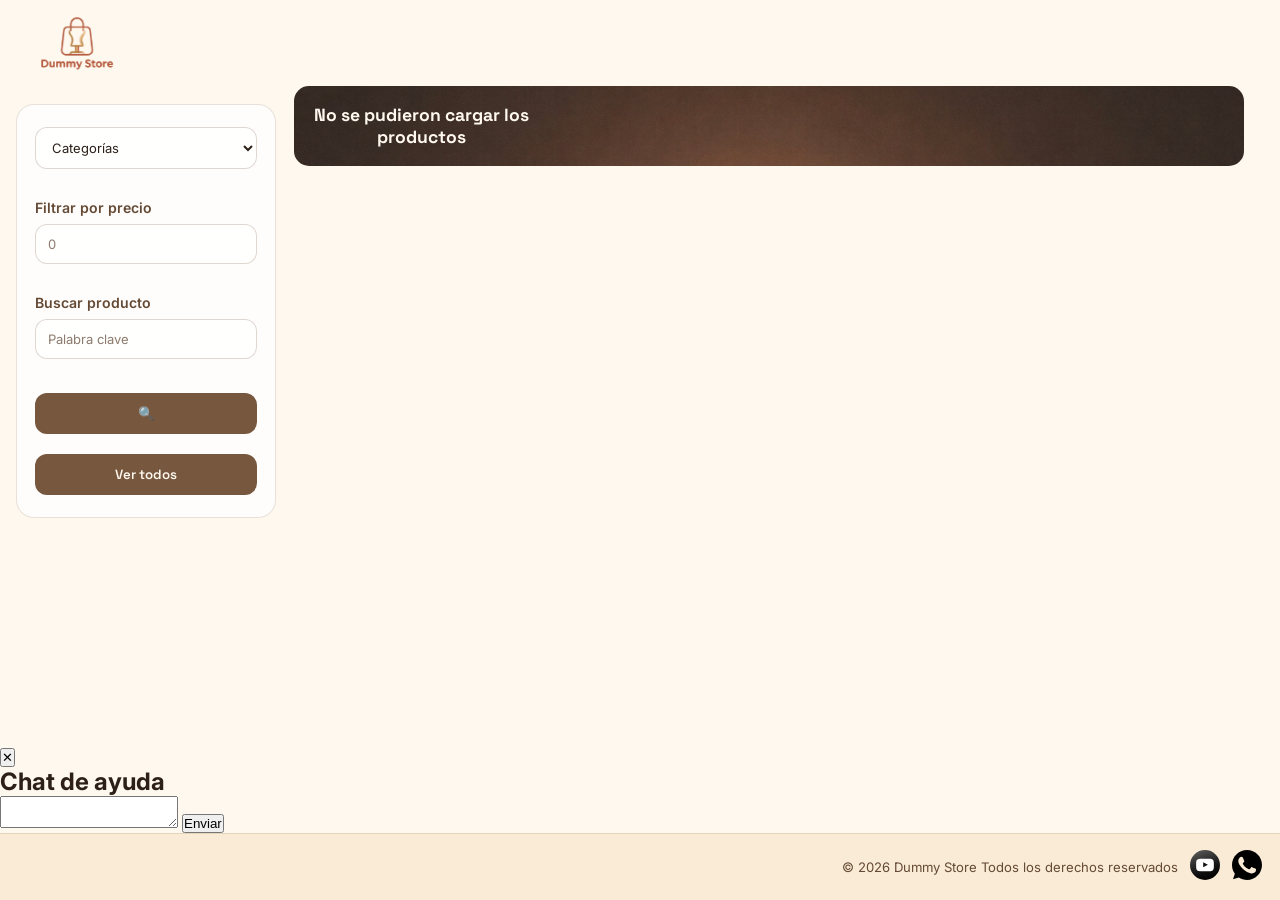
==== commit b833f801: "CREADO BASE CHATBOT" ====
--- a/ejercicio-dummy-store/index.html
+++ b/ejercicio-dummy-store/index.html
@@ -18,8 +18,13 @@
         <header>
             <a href="#"><img src="img/logodummy.png" alt="logodummy" /></a>
             <div class="iconosDcha">
-                <a href="#"><img src="img/acount.png" alt="micuenta" /></a>
-                <a href="#"><img src="img/carrito.png" alt="carrito" /></a>
+                <a href="#" title="Mi cuenta"><i data-lucide="user"></i></a>
+                <a href="#" title="Mi carrito"
+                    ><i data-lucide="shopping-cart"></i>
+                </a>
+                <a href="#" title="Te ayudamos"
+                    ><i data-lucide="message-circle-question-mark"></i
+                ></a>
             </div>
         </header>
 
@@ -83,17 +88,38 @@
             </div>
         </div>
 
+        <div id="chatbot" class="oculto">
+            <div id="chatbotContenido">
+                <button id="btnCerrarChat" type="button" aria-label="Cerrar">
+                    ✕
+                </button>
+                <header class="cabecera">
+                    <h2>Chat de ayuda</h2>
+                </header>
+                <div class="respuesta"></div>
+                <div class="preguntar">
+                    <textarea name="pregunta" id="pregunta"></textarea>
+                    <button id="btnEnviar" type="button">Enviar</button>
+                </div>
+            </div>
+        </div>
+
         <footer>
             <figure>
                 <figcaption>
                     &copy; 2026 Dummy Store Todos los derechos reservados
                 </figcaption>
             </figure>
-            <a href="http://www.youtube.es" class="logos" target="_blank"
+            <a
+                href="http://www.youtube.es"
+                title="YouTube"
+                class="logos"
+                target="_blank"
                 ><img src="img/1492718751-youtube_83605.svg" alt="youtube"
             /></a>
             <a
                 href="https://www.whatsapp.com/?lang=es"
+                title="WhatsApp"
                 class="logos"
                 target="_blank"
                 ><img src="img/whatsapp-black_100119.svg" alt="whatsapp"
@@ -101,5 +127,9 @@
         </footer>
 
         <script src="js/main.js"></script>
+        <script src="https://unpkg.com/lucide@latest"></script>
+        <script>
+            lucide.createIcons();
+        </script>
     </body>
 </html>
--- a/ejercicio-dummy-store/css/style.css
+++ b/ejercicio-dummy-store/css/style.css
@@ -35,7 +35,7 @@
     display: flex;
     align-items: center;
     justify-content: space-between;
-    padding: 0 40px;
+    
 }
 
 header a {
@@ -51,15 +51,19 @@
 .iconosDcha {
     display: flex;
     align-items: center;
-    gap: 42px;
-    margin-right: 100px;
-}
-
-.iconosDcha img {
+    gap: 32px;
+    margin-right: 60px;
+    
+}
+
+
+.lucide {
     width: 40px;
     height: 40px;
-    
-}
+    color: rgb(70, 51, 0);
+    stroke-width: 1.5;
+}
+
 
 
 
@@ -504,8 +508,8 @@
     font-size: 0.82rem;
 }
  footer img {
-    width: 20px;
-    height: 20px;
+    width: 30px;
+    height: 30px;
 }
 
 
